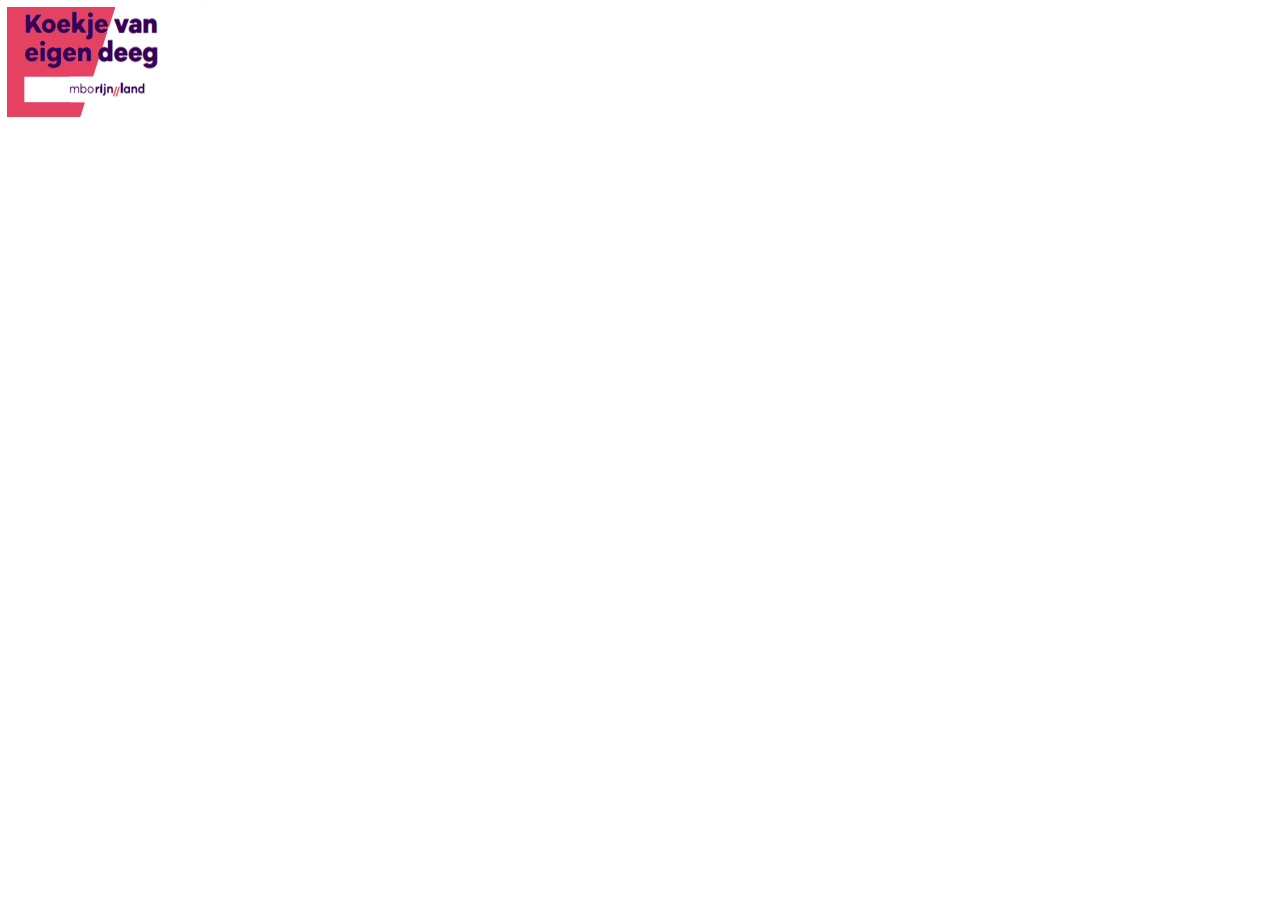
==== project/index.html @ d460e75d "Merge branch 'master' of https://github.com/Yunyi1/Bakkerij" ====
<!DOCTYPE html>
<html lang="nl">
  <head>
    <meta charset="UTF-8" />
    <meta name="viewport" content="width=device-width, initial-scale=1.0" />
    <meta http-equiv="X-UA-Compatible" content="ie=edge" />
    <link rel="stylesheet" type="text/css" href="assets/styles/style.css" />
    <script src="library/js/main.js"></script>
    <title>Bakkerij Leiden</title>
  </head>
  <body>
    <class class="container">
      <header class="header-main">
        <header class="header-logo">
          <img
            src="assets/images/logo.jpg"
            style="width: 200px; height: 110px;
        margin: 5px;"
          />
        </header>
      </header>
      <footer class="footer-main"></footer>
    </class>
  </body>
</html>
---- project/assets/styles/style.css ----
* {
  margin: 0;
  padding: 0;
}

body {
  width: 100%;
}

.container {
  min-width: 1000px;
  min-height: 20vh;
}

.header-main {
  width: 100%;
}

.header-logo {
  background-size: cover;
  width: 200px;
  height: 140px;
  margin: 2px;
}
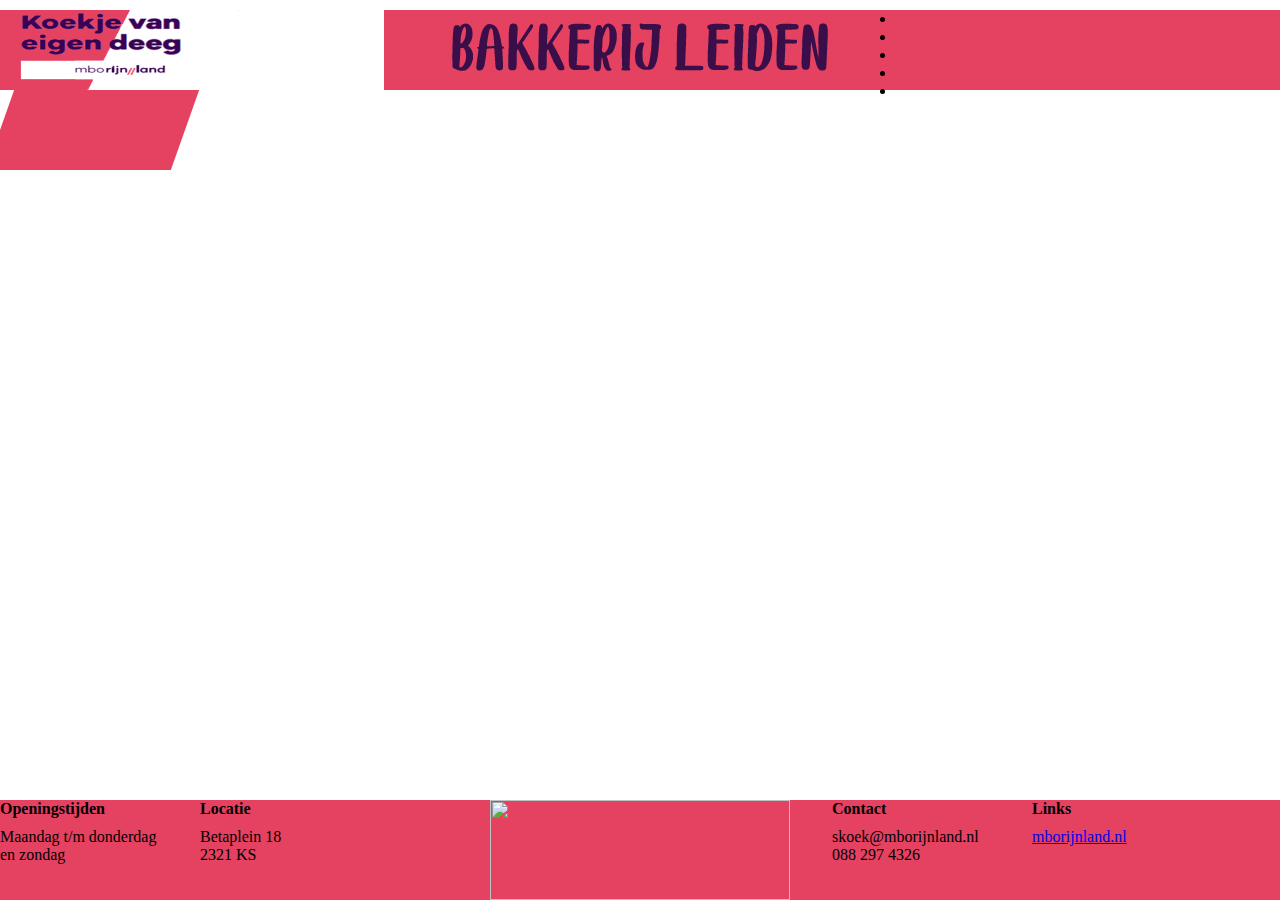
==== commit f7945ddf: "update" ====
--- a/project/index.html
+++ b/project/index.html
@@ -1,25 +1,94 @@
 <!DOCTYPE html>
 <html lang="nl">
-  <head>
-    <meta charset="UTF-8" />
-    <meta name="viewport" content="width=device-width, initial-scale=1.0" />
-    <meta http-equiv="X-UA-Compatible" content="ie=edge" />
-    <link rel="stylesheet" type="text/css" href="assets/styles/style.css" />
-    <script src="library/js/main.js"></script>
-    <title>Bakkerij Leiden</title>
-  </head>
-  <body>
-    <class class="container">
-      <header class="header-main">
-        <header class="header-logo">
-          <img
-            src="assets/images/logo.jpg"
-            style="width: 200px; height: 110px;
-        margin: 5px;"
-          />
+<head>
+    <meta charset="UTF-8">
+    <meta name="viewport" content="width=device-width, initial-scale=1.0">
+    <link rel="stylesheet" type="text/css" href="style.css">
+    <script src="https://kit.fontawesome.com/b57a0b7ac6.js" crossorigin="anonymous"></script>
+    <title>Document</title>
+</head>
+<body>
+    <header class="header-main">
+        <header class="header-left">
+            <header class="logo">
+                <img src="logo.jpg" alt="logo" style="width: 240px; height: 80px; background-size: cover;">
+            </header>
+            <header class="red-stripe"></header>
+            
         </header>
-      </header>
-      <footer class="footer-main"></footer>
-    </class>
-  </body>
-</html>
+        
+        <header class="header-center">
+            <header class="fill"></header>
+            <header class="text">
+                <img src="bakkerij_leiden.png">
+            </header>
+        </header>
+        <header class="header-right">
+        <ul>
+                <li>
+                  <a href="https://www.facebook.com/mboRijnland"><i class="fab fa-facebook-f"></i></a>
+                </li>
+                <li>
+                  <a href="https://www.instagram.com/mborijnland/"><i class="fab fa-instagram"></i></a>
+                </li>
+                <li>
+                  <a href="https://www.youtube.com/channel/UCFmiIyIrkm03gPDR3TcWKBQ"><i class="fab fa-youtube"></i></a>
+                </li>
+                <li>
+                  <a href="https://twitter.com/mborijnland"><i class="fab fa-twitter"></i></a>
+                </li>
+                <li>
+                  <a href="https://www.linkedin.com/school/mborijnland/"><i class="fab fa-linkedin"></i></a>
+                </li>
+                </ul>
+        </header>
+    </header>
+
+
+    <footer class="footer-main">
+        <footer class="footer-left">
+            <footer class="openingstijden">
+            <footer class="openingstijden-title">Openingstijden</footer>
+            <footer class="openingstijden-text">
+                <p>Maandag t/m donderdag</p>
+                <p>en zondag</p>
+            </footer>
+            </footer>
+
+            <footer class="location">
+            <footer class="location-title">
+                <p>Locatie</p>
+            </footer>
+            <footer class="location-text">
+                <p>Betaplein 18</p>
+                <p>2321 KS</p>
+            </footer>
+            </footer>
+        </footer>
+        <footer class="footer-center">
+        <footer class="banner">
+        <img src="https://mk0mborijnlandnw1cam.kinstacdn.com/wp-content/uploads/2019/07/logo.svg" style="width: 300px; height: 100px; background-size: cover;">
+        </footer>
+        </footer>
+        <footer class="footer-right">
+            <footer class="contact">
+            <footer class="contact-title">Contact</footer>
+            <footer class="contact-text">
+                <p>skoek@mborijnland.nl</p>
+                <p>088 297 4326</p>
+            </footer>
+            </footer>
+
+            <footer class="links">
+            <footer class="links-title">Links</footer>
+            <footer class="links-text">
+                <p><a href="https://mborijnland.nl">mborijnland.nl</a></p>
+            </footer>
+            </footer>
+
+        </footer>
+
+    </footer>
+
+</body>
+</html>--- a/project/style.css
+++ b/project/style.css
@@ -0,0 +1,147 @@
+* {
+  margin: 0;
+  padding: 0;
+}
+
+.header-main {
+  margin-top: 10px;
+  width: 100%;
+  height: 80px;
+  background-color: #e54160;
+}
+
+.header-left {
+  width: 30%;
+  height: 80px;
+  float: left;
+  background-color: white;
+}
+
+.header-center {
+  width: 40%;
+  height: 80px;
+  float: left;
+}
+
+.header-right {
+  width: 30%;
+  height: 80px;
+  float: left;
+}
+
+.logo {
+  width: 240px;
+  height: 80px;
+  float: left;
+}
+
+.red-stripe {
+  transform: skew(-19.5deg);
+  background-color: #e54160;
+  width: 185px;
+  height: 80px;
+  float: left;
+}
+
+.text {
+  text-align: center;
+}
+
+.fill {
+  background-color: #e54160;
+  position: absolute;
+  left: 400px;
+  width: 50px;
+  height: 80px;
+}
+
+.footer-main {
+  bottom: 0;
+  position: absolute;
+  width: 100%;
+  height: 100px;
+  background-color: #e54160;
+}
+
+.footer-left {
+  width: 35%;
+  height: 100px;
+  float: left;
+}
+
+.footer-center {
+  width: 30%;
+  height: 100px;
+  float: left;
+}
+
+.footer-right {
+  width: 35%;
+  height: 100px;
+  float: left;
+}
+
+.banner {
+  height: 100px;
+  text-align: center;
+}
+
+.openingstijden {
+  height: 100px;
+  float: left;
+  width: 200px;
+}
+
+.openingstijden-title {
+  margin-bottom: 10px;
+  font-weight: 600;
+}
+
+.openingstijden-text {
+  font-size: 16px;
+}
+
+.location {
+  height: 100px;
+  float: left;
+  width: 200px;
+}
+
+.location-title {
+  margin-bottom: 10px;
+  font-weight: 600;
+}
+
+.location-text {
+  font-size: 16px;
+}
+
+.contact {
+  height: 100px;
+  float: left;
+  width: 200px;
+}
+
+.contact-title {
+  margin-bottom: 10px;
+  font-weight: 600;
+}
+
+.contact-text {
+  font-size: 16px;
+}
+
+.links {
+  height: 100px;
+  float: left;
+  width: 200px;
+}
+
+.links-title {
+  margin-bottom: 10px;
+  font-weight: 600;
+}
+
+.links-text {
+  font-size: 16px;
+}
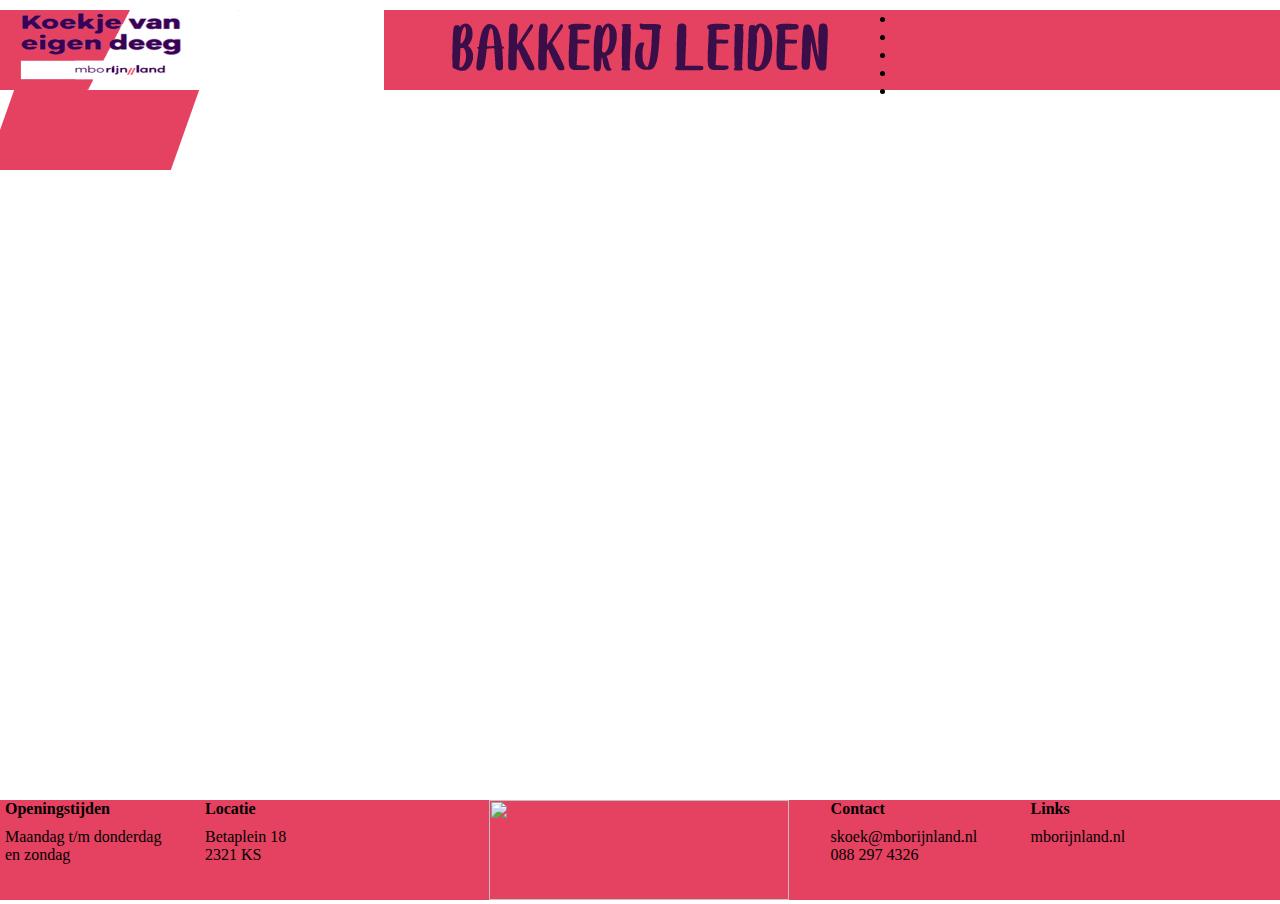
==== commit 70cf0165: "veranderingen" ====
--- a/project/index.html
+++ b/project/index.html
@@ -82,7 +82,7 @@
             <footer class="links">
             <footer class="links-title">Links</footer>
             <footer class="links-text">
-                <p><a href="https://mborijnland.nl">mborijnland.nl</a></p>
+                <p><a href="https://mborijnland.nl" class="link">mborijnland.nl</a></p>
             </footer>
             </footer>
 
--- a/project/style.css
+++ b/project/style.css
@@ -64,9 +64,10 @@
 }
 
 .footer-left {
-  width: 35%;
+  width: 34.5%;
   height: 100px;
   float: left;
+  padding-left: 5px;
 }
 
 .footer-center {
@@ -145,3 +146,8 @@
 .links-text {
   font-size: 16px;
 }
+
+.link{
+  text-decoration: none;
+  color: black;
+}
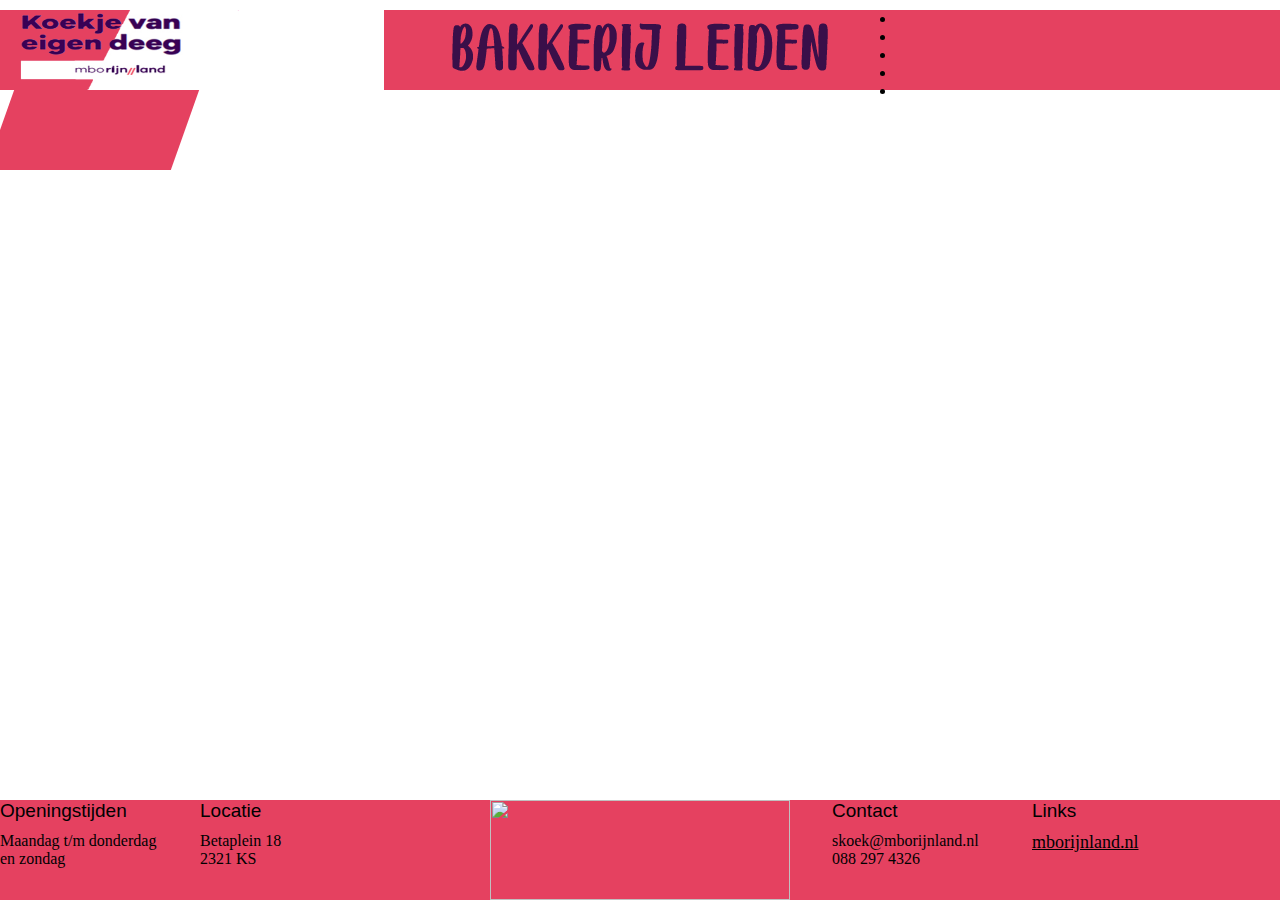
==== commit 591fa683: "234" ====
--- a/project/index.html
+++ b/project/index.html
@@ -14,9 +14,9 @@
                 <img src="logo.jpg" alt="logo" style="width: 240px; height: 80px; background-size: cover;">
             </header>
             <header class="red-stripe"></header>
-            
+
         </header>
-        
+
         <header class="header-center">
             <header class="fill"></header>
             <header class="text">
@@ -82,7 +82,7 @@
             <footer class="links">
             <footer class="links-title">Links</footer>
             <footer class="links-text">
-                <p><a href="https://mborijnland.nl" class="link">mborijnland.nl</a></p>
+                <p><a class="remove-decoration" href="https://mborijnland.nl">mborijnland.nl</a></p>
             </footer>
             </footer>
 
@@ -91,4 +91,4 @@
     </footer>
 
 </body>
-</html>+</html>
--- a/project/style.css
+++ b/project/style.css
@@ -64,10 +64,9 @@
 }
 
 .footer-left {
-  width: 34.5%;
+  width: 35%;
   height: 100px;
   float: left;
-  padding-left: 5px;
 }
 
 .footer-center {
@@ -95,7 +94,8 @@
 
 .openingstijden-title {
   margin-bottom: 10px;
-  font-weight: 600;
+  font-size: 19px;
+  font-family: sans-serif;
 }
 
 .openingstijden-text {
@@ -110,7 +110,8 @@
 
 .location-title {
   margin-bottom: 10px;
-  font-weight: 600;
+  font-size: 19px;
+  font-family: sans-serif;
 }
 
 .location-text {
@@ -125,7 +126,8 @@
 
 .contact-title {
   margin-bottom: 10px;
-  font-weight: 600;
+  font-size: 19px;
+  font-family: sans-serif;
 }
 
 .contact-text {
@@ -140,14 +142,14 @@
 
 .links-title {
   margin-bottom: 10px;
-  font-weight: 600;
+  font-size: 19px;
+  font-family: sans-serif;
 }
 
 .links-text {
   font-size: 16px;
 }
-
-.link{
-  text-decoration: none;
+.remove-decoration {
   color: black;
+  font-size: 18px;
 }
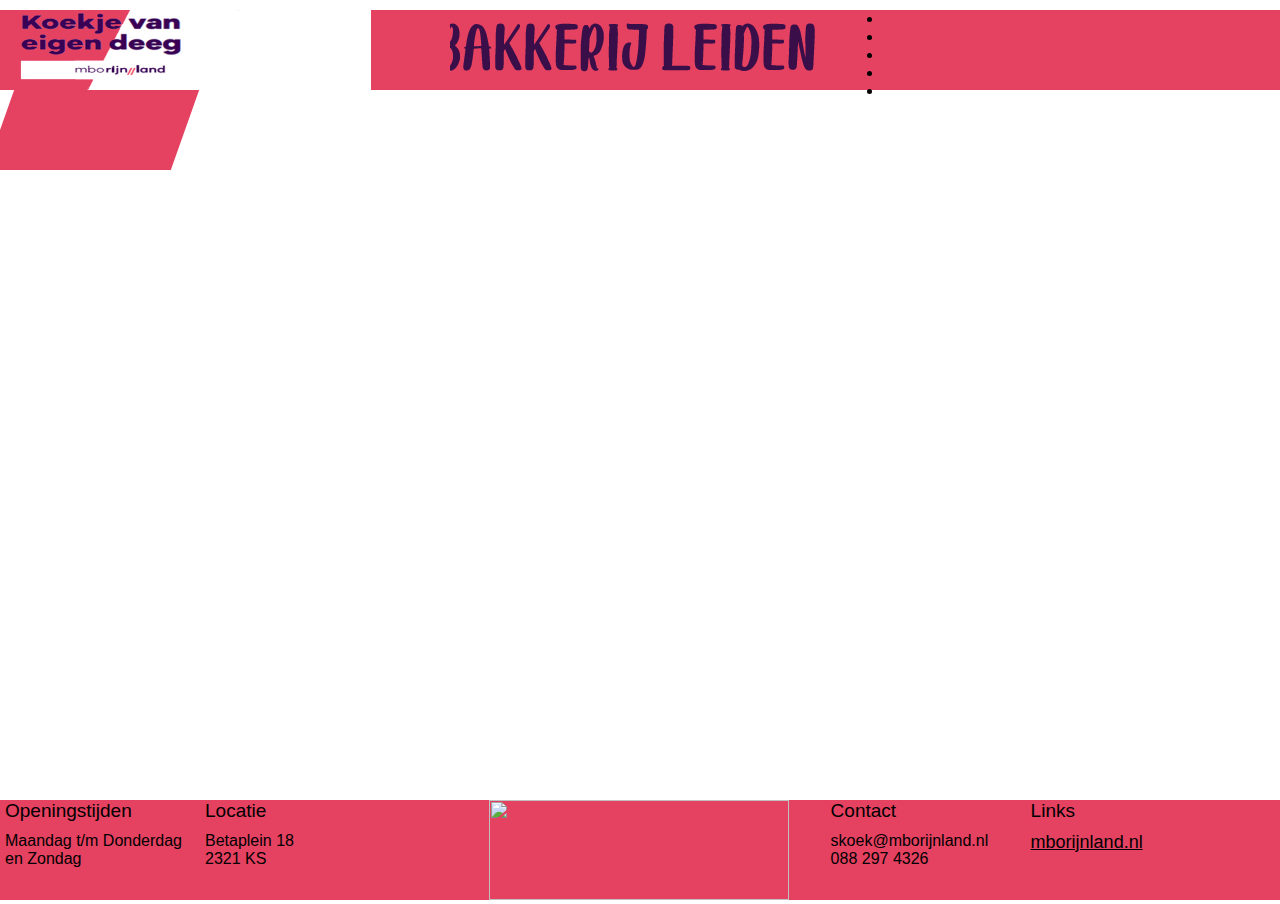
==== commit 27bdd505: "Update index.html" ====
--- a/project/index.html
+++ b/project/index.html
@@ -50,8 +50,8 @@
             <footer class="openingstijden">
             <footer class="openingstijden-title">Openingstijden</footer>
             <footer class="openingstijden-text">
-                <p>Maandag t/m donderdag</p>
-                <p>en zondag</p>
+                <p>Maandag t/m Donderdag</p>
+                <p>en Zondag</p>
             </footer>
             </footer>
 
--- a/project/style.css
+++ b/project/style.css
@@ -11,7 +11,7 @@
 }
 
 .header-left {
-  width: 30%;
+  width: 29%;
   height: 80px;
   float: left;
   background-color: white;
@@ -24,7 +24,7 @@
 }
 
 .header-right {
-  width: 30%;
+  width:31%;
   height: 80px;
   float: left;
 }
@@ -64,9 +64,10 @@
 }
 
 .footer-left {
-  width: 35%;
+  width: 34.5%;
   height: 100px;
   float: left;
+  padding-left: 5px;
 }
 
 .footer-center {
@@ -100,6 +101,7 @@
 
 .openingstijden-text {
   font-size: 16px;
+  font-family: sans-serif;
 }
 
 .location {
@@ -116,6 +118,7 @@
 
 .location-text {
   font-size: 16px;
+  font-family: sans-serif;
 }
 
 .contact {
@@ -132,6 +135,7 @@
 
 .contact-text {
   font-size: 16px;
+  font-family: sans-serif;
 }
 
 .links {
@@ -148,6 +152,7 @@
 
 .links-text {
   font-size: 16px;
+  font-family: sans-serif;
 }
 .remove-decoration {
   color: black;
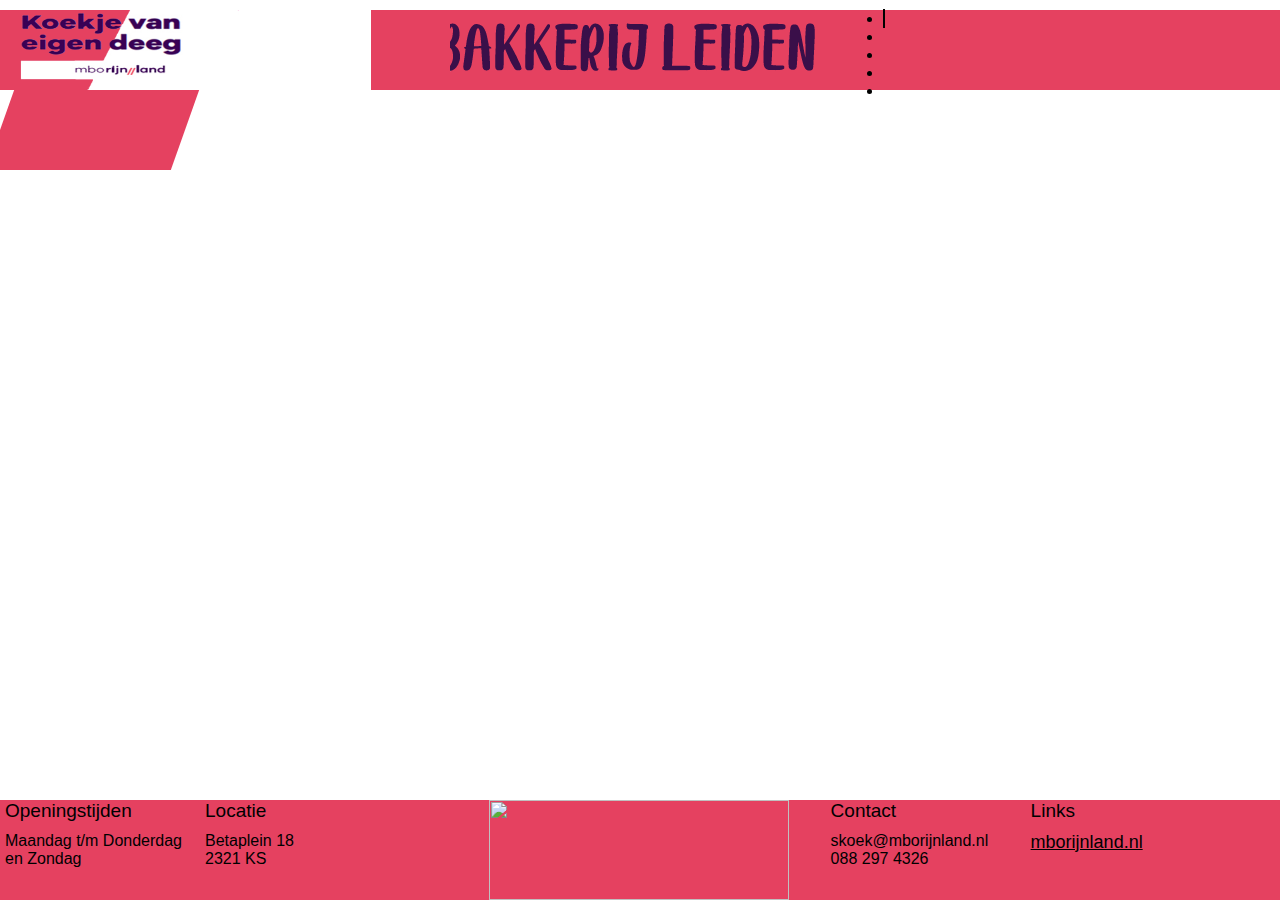
==== commit 70465abd: "Update index.html" ====
--- a/project/index.html
+++ b/project/index.html
@@ -26,8 +26,8 @@
         <header class="header-right">
         <ul>
                 <li>
-                  <a href="https://www.facebook.com/mboRijnland"><i class="fab fa-facebook-f"></i></a>
-                </li>
+                 <span style="border: 1px solid black"> <a href="https://www.facebook.com/mboRijnland"><i class="fab fa-facebook-f"></i></a>
+                
                 <li>
                   <a href="https://www.instagram.com/mborijnland/"><i class="fab fa-instagram"></i></a>
                 </li>
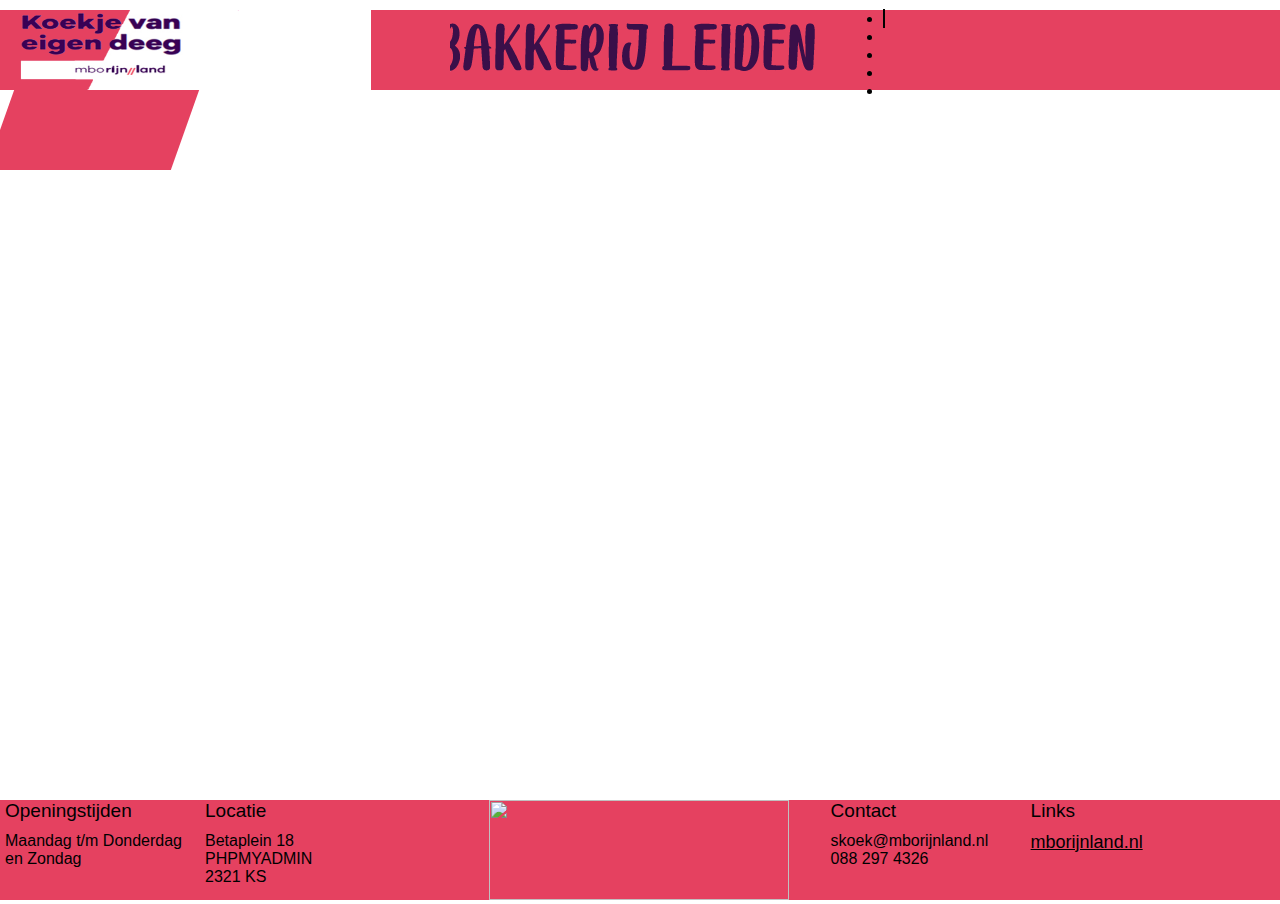
==== commit ea490d4d: "Update index.html" ====
--- a/project/index.html
+++ b/project/index.html
@@ -27,7 +27,7 @@
         <ul>
                 <li>
                  <span style="border: 1px solid black"> <a href="https://www.facebook.com/mboRijnland"><i class="fab fa-facebook-f"></i></a>
-                
+
                 <li>
                   <a href="https://www.instagram.com/mborijnland/"><i class="fab fa-instagram"></i></a>
                 </li>
@@ -60,7 +60,7 @@
                 <p>Locatie</p>
             </footer>
             <footer class="location-text">
-                <p>Betaplein 18</p>
+                <p>Betaplein 18 PHPMYADMIN</p>
                 <p>2321 KS</p>
             </footer>
             </footer>
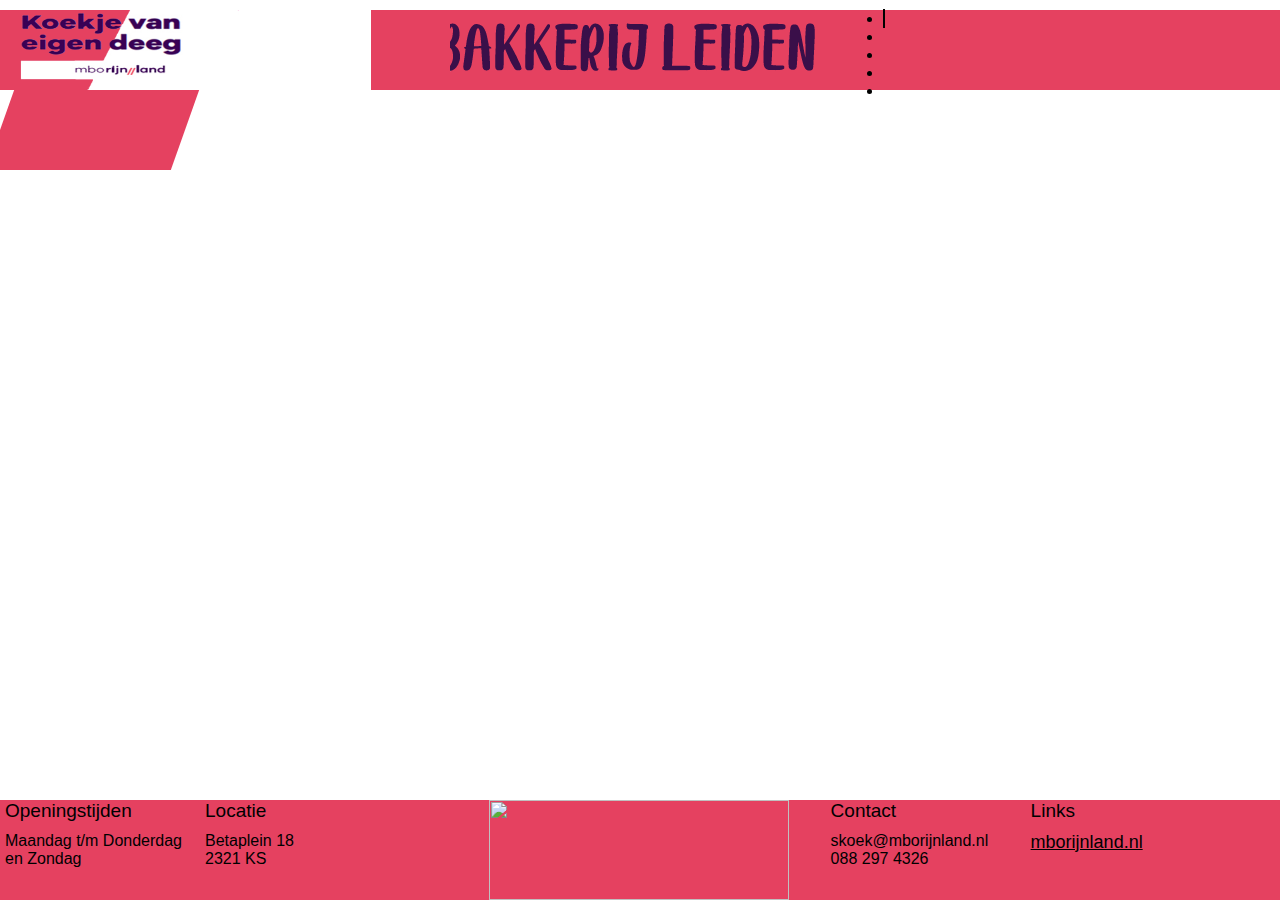
==== commit fac4cf76: "Create index.html" ====
--- a/project/index.html
+++ b/project/index.html
@@ -60,7 +60,7 @@
                 <p>Locatie</p>
             </footer>
             <footer class="location-text">
-                <p>Betaplein 18 PHPMYADMIN</p>
+                <p>Betaplein 18</p>
                 <p>2321 KS</p>
             </footer>
             </footer>
